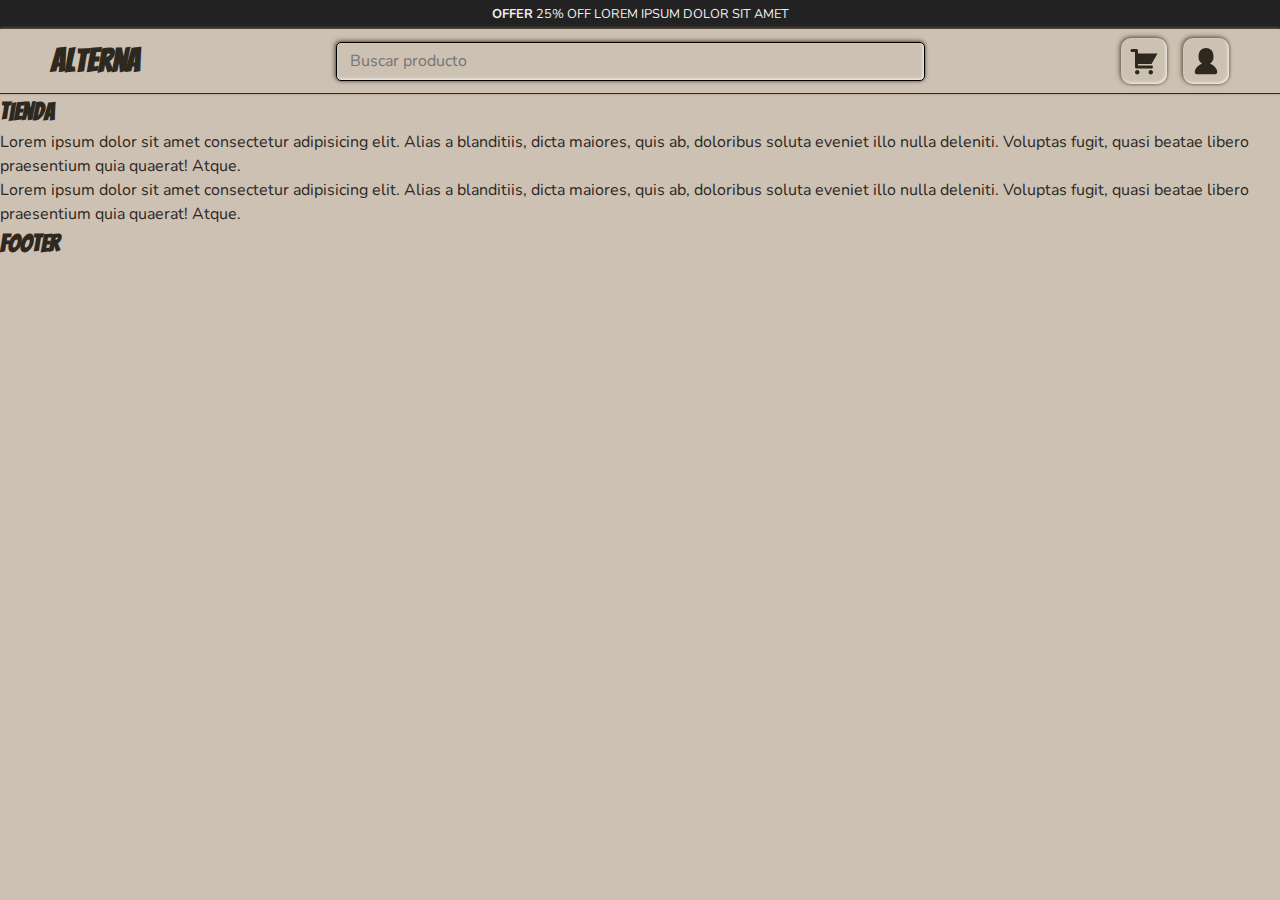
==== pages/shop.html @ 792ea2bd "added shop page and some re-styling" ====
<!DOCTYPE html>
<html lang="en">

<head>
  <meta charset="UTF-8" />
  <meta http-equiv="X-UA-Compatible" content="IE=edge" />
  <meta name="viewport" content="width=device-width, initial-scale=1.0" />
  <link rel="preconnect" href="https://fonts.googleapis.com">
  <link rel="preconnect" href="https://fonts.gstatic.com" crossorigin>
  <link href="https://fonts.googleapis.com/css2?family=Bangers&family=Nunito:wght@400;700&display=swap"
    rel="stylesheet">
  <link rel="stylesheet" href="../styles/reset.css" />
  <link rel="stylesheet" href="../styles/app.css" />

  <script src="../scripts/app.js" defer></script>
  <title>Shop | Alterna Store </title>
</head>

<body>
  <section class="top-bar">
    <p><span>offer</span> 25% off Lorem ipsum dolor sit amet</p>
  </section>
  <header class="master-header flex">
    <h1><a href="/">Alterna</a> </h1>
    <input type="search" placeholder="Buscar producto" />
    <div class="buttons flex">
      <div class="toggler">
        <button id="cartBtn" class="flex btn">
          <span class="icon">
            <svg>
              <use href='../assets/sprite.svg#cart-icon' />
            </svg>
          </span>
        </button>
        <div class="toggler__content">
          <h3>Tus productos</h3>
        </div>
      </div>
      <div class="toggler">
        <button id="userBtn" class="flex btn">
          <span class="icon">
            <svg>
              <use href='../assets/sprite.svg#user-icon' />
            </svg>
          </span>
        </button>
        <div class="toggler__content">
          <h3>Menu de usuario</h3>
        </div>
      </div>
    </div>
  </header>
  <main>
    <section id="shop">
      <h2>Tienda</h2>
      <p>Lorem ipsum dolor sit amet consectetur adipisicing elit. Alias a blanditiis, dicta maiores, quis ab, doloribus
        soluta
        eveniet illo nulla deleniti. Voluptas fugit, quasi beatae libero praesentium quia quaerat! Atque.</p>
      <p>Lorem ipsum dolor sit amet consectetur adipisicing elit. Alias a blanditiis, dicta maiores, quis ab, doloribus
        soluta
        eveniet illo nulla deleniti. Voluptas fugit, quasi beatae libero praesentium quia quaerat! Atque.</p>
    </section>
  </main>
  <footer class="master-footer">
    <h2>Footer</h2>
  </footer>
</body>

</html>
---- styles/app.css ----
body {
  font-size: 1.6rem;
}
/*************************************
** UTILITY CLASSES AND COMPONENTS ****
** ***********************************/
.flex {
  display: flex;
  justify-content: center;
  align-items: center;
}
.toggler {
  position: relative;
}
.toggler__content {
  display: none;
  position: absolute;
  top: 100%;
  right: 0;
  width: 150px;
  padding: 1em;
  border: 1px solid currentColor;
  background: var(--color__secondary);
}
.icon {
  display: block;
  position: relative;
  width: 3rem;
  height: 0;
  padding-top: 3rem;
}
.icon > svg {
  position: absolute;
  top: 0;
  left: 0;
  width: 100%;
  height: 100%;
}
.btn {
  padding: 0.5em;
  display: inline-block;
  /* background: var(--color__primary); */
  box-shadow: 0 0 3px var(--color__shadow--dark), -1px -1px 5px var(--color__shadow--dark), -1px -1px 3px var(--color__shadow--light) inset;
  /* color: var(--color__secondary); */
  transition: var(--transition__on);
  border-radius: 1rem;
}
.btn--inverted {
  background-color: var(--color__primary);
  box-shadow: 0 0 3px var(--color__shadow--light);
  color: var(--color__secondary);
}
.btn:hover {
  transform: scale(1.2);
  transition: var(--transition__off);
}
/*******************
* SHARED HEADER
********************/
.top-bar {
  padding: 0.4em;
  background: #222;
  color: #EEE;
  font-size: 0.8em;
  text-align: center;
  text-transform: uppercase;
}

.top-bar span {
  font-weight: 700;
}
.master-header {
  position: sticky;
  top: 0;
  width: 100%;
  padding: 0.5em 4%;
  justify-content: space-between;
  background: var(--color__secondary);
  border-bottom: 1px solid currentColor;
  box-shadow: 0 -1px 3px var(--color__shadow--dark);
}
.master-header .navigation {
  display: flex;
  justify-content: space-between;
  align-items: center;
  text-transform: uppercase;
}
.master-header .buttons {
  gap: 1em;
}
.master-header input {
  flex: 1;
  max-width: 50%;
  background: none;
  border: 1px solid currentColor;
  border-radius: 5px;
  padding: 0.4em 0.8em;
  box-shadow: 0 0 3px var(--color__shadow--dark), -1px -1px 5px var(--color__shadow--dark), -1px -1px 3px var(--color__shadow--light) inset;
}
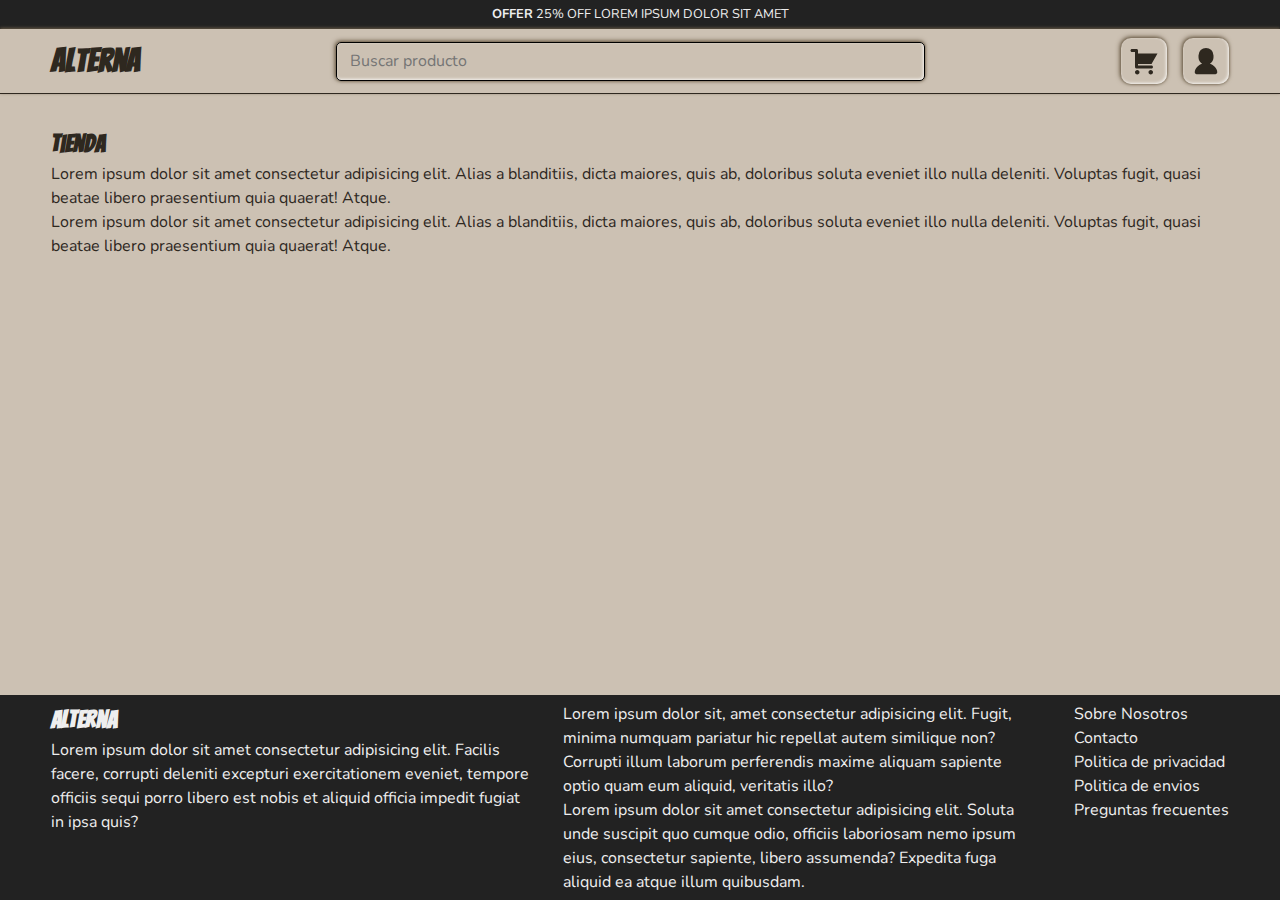
==== commit 91d974f1: "in" ====
--- a/pages/shop.html
+++ b/pages/shop.html
@@ -62,7 +62,29 @@
     </section>
   </main>
   <footer class="master-footer">
-    <h2>Footer</h2>
+    <section>
+      <h2>Alterna</h2>
+      <p>Lorem ipsum dolor sit amet consectetur adipisicing elit. Facilis facere, corrupti deleniti excepturi
+        exercitationem eveniet, tempore officiis sequi porro libero est nobis et aliquid officia impedit fugiat in ipsa
+        quis?</p>
+    </section>
+    <section>
+      <p>Lorem ipsum dolor sit, amet consectetur adipisicing elit. Fugit, minima numquam pariatur hic repellat autem
+        similique non? Corrupti illum laborum perferendis maxime aliquam sapiente optio quam eum aliquid, veritatis illo?
+      </p>
+      <p>Lorem ipsum dolor sit amet consectetur adipisicing elit. Soluta unde suscipit quo cumque odio, officiis
+        laboriosam nemo ipsum eius, consectetur sapiente, libero assumenda? Expedita fuga aliquid ea atque illum
+        quibusdam.</p>
+    </section>
+    <section>
+      <ul>
+        <li>Sobre Nosotros</li>
+        <li>Contacto</li>
+        <li>Politica de privacidad</li>
+        <li>Politica de envios</li>
+        <li>Preguntas frecuentes</li>
+      </ul>
+    </section>
   </footer>
 </body>
 
--- a/styles/app.css
+++ b/styles/app.css
@@ -1,5 +1,14 @@
 body {
+  min-height: 100vh;
+  display: flex;
+  flex-direction: column;
   font-size: 1.6rem;
+}
+main {
+  flex: 1;
+}
+main > section {
+  margin: 2em 4%;
 }
 /*************************************
 ** UTILITY CLASSES AND COMPONENTS ****
@@ -73,7 +82,7 @@
   position: sticky;
   top: 0;
   width: 100%;
-  padding: 0.5em 4%;
+  padding: 0.5em var(--sp__sides);
   justify-content: space-between;
   background: var(--color__secondary);
   border-bottom: 1px solid currentColor;
@@ -96,4 +105,22 @@
   border-radius: 5px;
   padding: 0.4em 0.8em;
   box-shadow: 0 0 3px var(--color__shadow--dark), -1px -1px 5px var(--color__shadow--dark), -1px -1px 3px var(--color__shadow--light) inset;
+}
+.master-footer {
+  width: 100%;
+  display: flex;
+  justify-content: space-between;
+  flex-wrap: wrap;
+  gap: 2em;
+  padding: 0.4em var(--sp__sides);
+  background: #222;
+  color: #EEE;
+  /* font-size: 0.8em; */
+}
+.master-footer section {
+  flex: 1;
+}
+.master-footer section:last-of-type {
+  max-width: fit-content;
+
 }